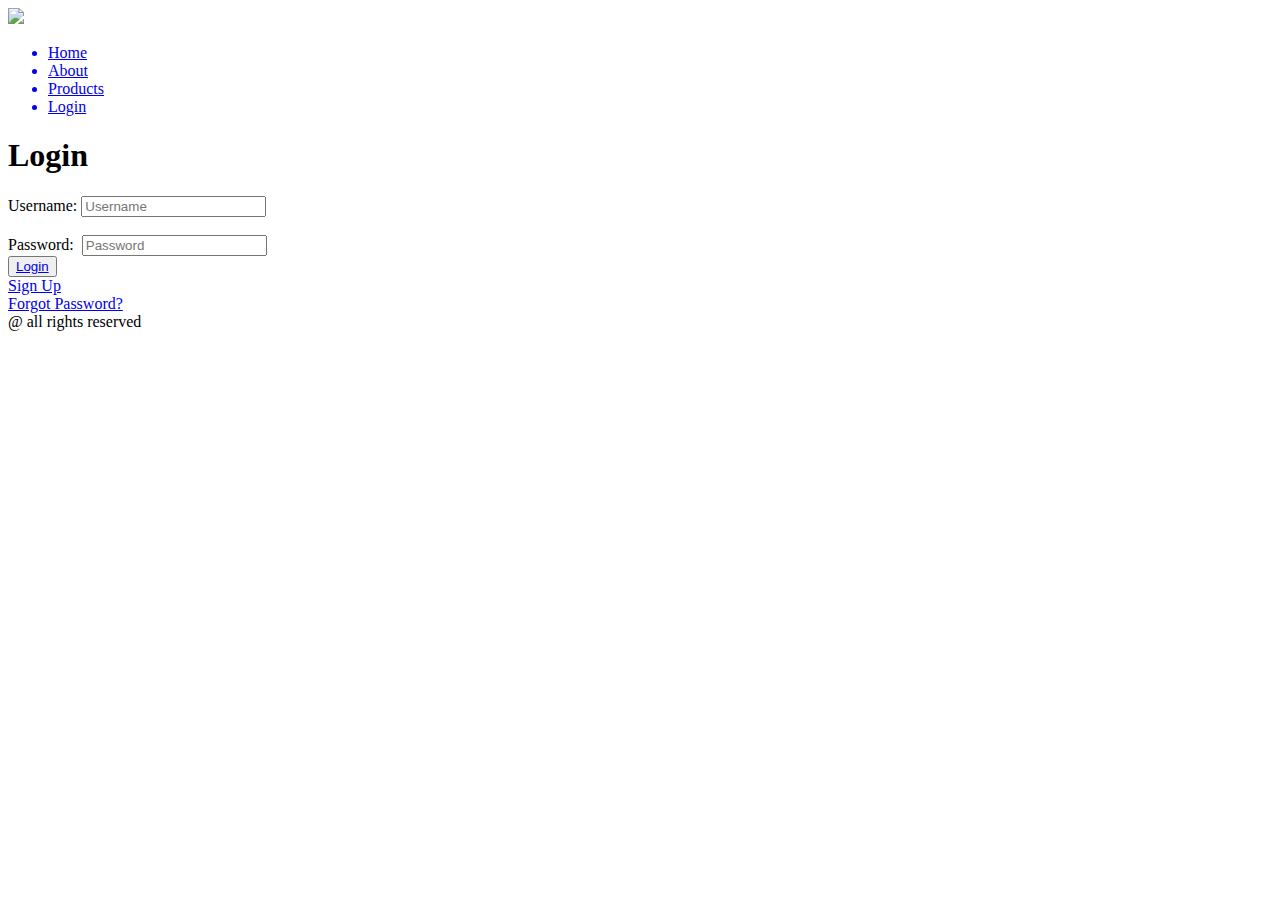
==== index.html @ ce31246b "index file replace" ====
<!DOCTYPE html>
<html>
	<head>
		<title>
			ONLINE SHOPPING HOME PAGE
		</title>
		<link rel="stylesheet" type="text/css" href="css/mystyle.css">
	</head>
	<body class="moveBox" id="bgcolor">
		<img class="imglogo" src="productImage/runningman.gif">
		<div class="header">
				<ul>
				<a href="#">
					<li>Home</li>
				</a>
				<a href="#">
					<li>About</li>
				</a>
				<a href="loginProductPg.html">
					<li>Products</li>
				</a>
				<a href="loginHomePage.html">
					<li>Login</li>
				</a>
				</ul>
		</div>
		<div class="logincontainer">
			<div class="loginhead">
				<h1>Login</h1>
			</div>
			<div class="logininput">
				<form action="products.html">
					<label for="username">Username:</label>
						<input type="text" name="uname" placeholder="Username" required="">	
						<br/><br/>
					<label for="password">Password:&nbsp</label>
						<input type="password" name="pswrd" placeholder="Password" required="">
				</form>
			</div>
			<div class="loginbtn">
				<button type="submit"><a href="loginProductPg.html">Login</a></button>
			</div>
			<div class="signup">
				<a href="signupPage.html">Sign Up</a>
			</div>
			<div class="forgot">
				<a href="forgotPasswordPg.html">Forgot Password?</a>
			</div>
		</div>
		<div class="footer">@ all rights reserved</div>
	</body>
</html>
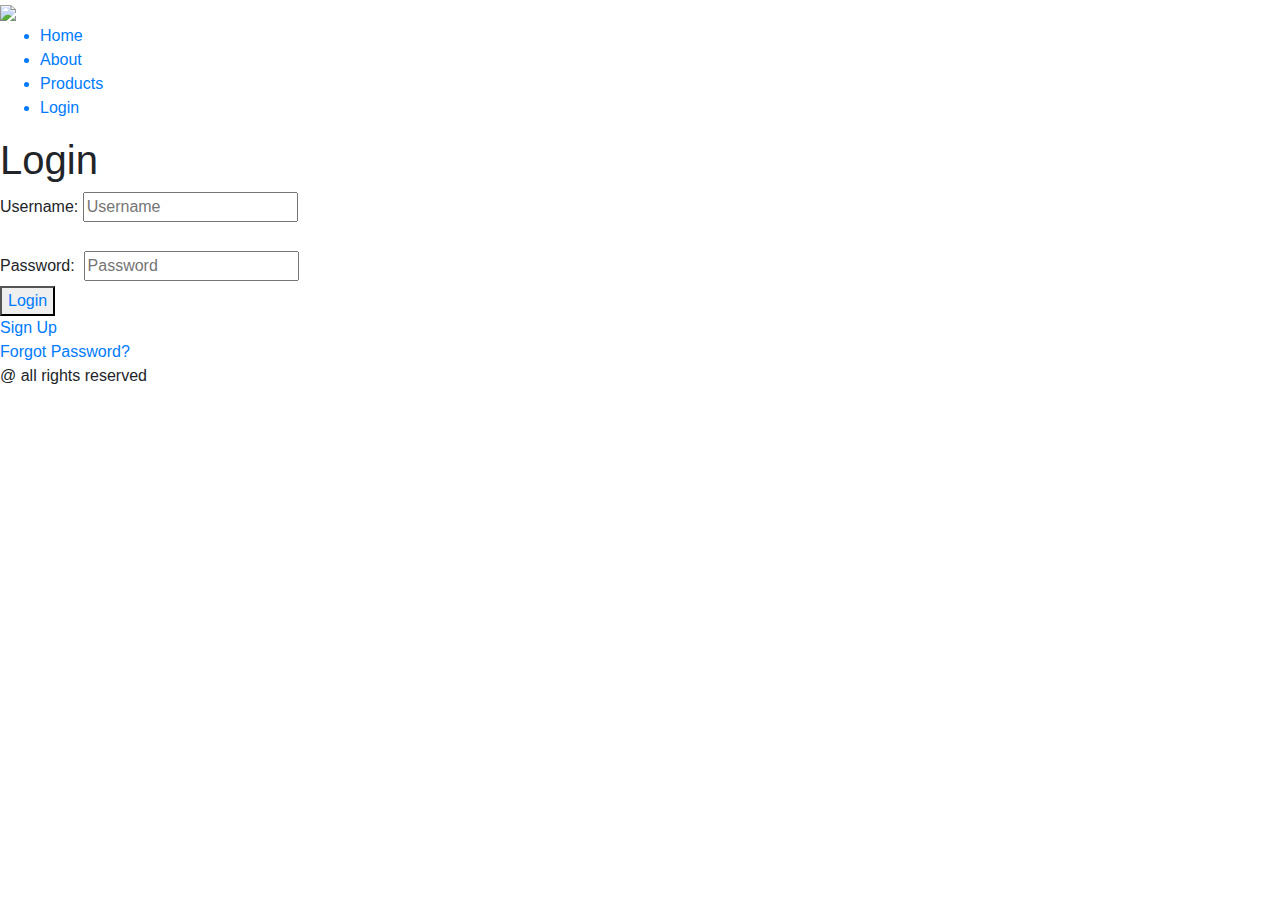
==== commit 26609aa0: "DFGVBNM" ====
--- a/index.html
+++ b/index.html
@@ -4,7 +4,13 @@
 		<title>
 			ONLINE SHOPPING HOME PAGE
 		</title>
+		<meta charset="utf-8">
+    	<meta name="viewport" content="width=device-width, initial-scale=1, shrink-to-fit=no">
 		<link rel="stylesheet" type="text/css" href="css/mystyle.css">
+
+
+    	<!-- Bootstrap CSS -->
+    <link rel="stylesheet" href="https://stackpath.bootstrapcdn.com/bootstrap/4.3.1/css/bootstrap.min.css">
 	</head>
 	<body class="moveBox" id="bgcolor">
 		<img class="imglogo" src="productImage/runningman.gif">
@@ -19,7 +25,7 @@
 				<a href="loginProductPg.html">
 					<li>Products</li>
 				</a>
-				<a href="loginHomePage.html">
+				<a href="index.html">
 					<li>Login</li>
 				</a>
 				</ul>
@@ -31,20 +37,20 @@
 			<div class="logininput">
 				<form action="products.html">
 					<label for="username">Username:</label>
-						<input type="text" name="uname" placeholder="Username" required="">	
+						<input type="text" name="uname" placeholder="Username" required>	
 						<br/><br/>
 					<label for="password">Password:&nbsp</label>
-						<input type="password" name="pswrd" placeholder="Password" required="">
+						<input type="password" name="pswrd" placeholder="Password" required>
+					<div class="loginbtn">
+						<button type="submit"><a href="loginProductPg.html">Login</a></button>
+					</div>
+					<div class="signup">
+						<a href="signupPage.html">Sign Up</a>
+					</div>
+					<div class="forgot">
+						<a href="forgotPasswordPg.html">Forgot Password?</a>
+					</div>
 				</form>
-			</div>
-			<div class="loginbtn">
-				<button type="submit"><a href="loginProductPg.html">Login</a></button>
-			</div>
-			<div class="signup">
-				<a href="signupPage.html">Sign Up</a>
-			</div>
-			<div class="forgot">
-				<a href="forgotPasswordPg.html">Forgot Password?</a>
 			</div>
 		</div>
 		<div class="footer">@ all rights reserved</div>
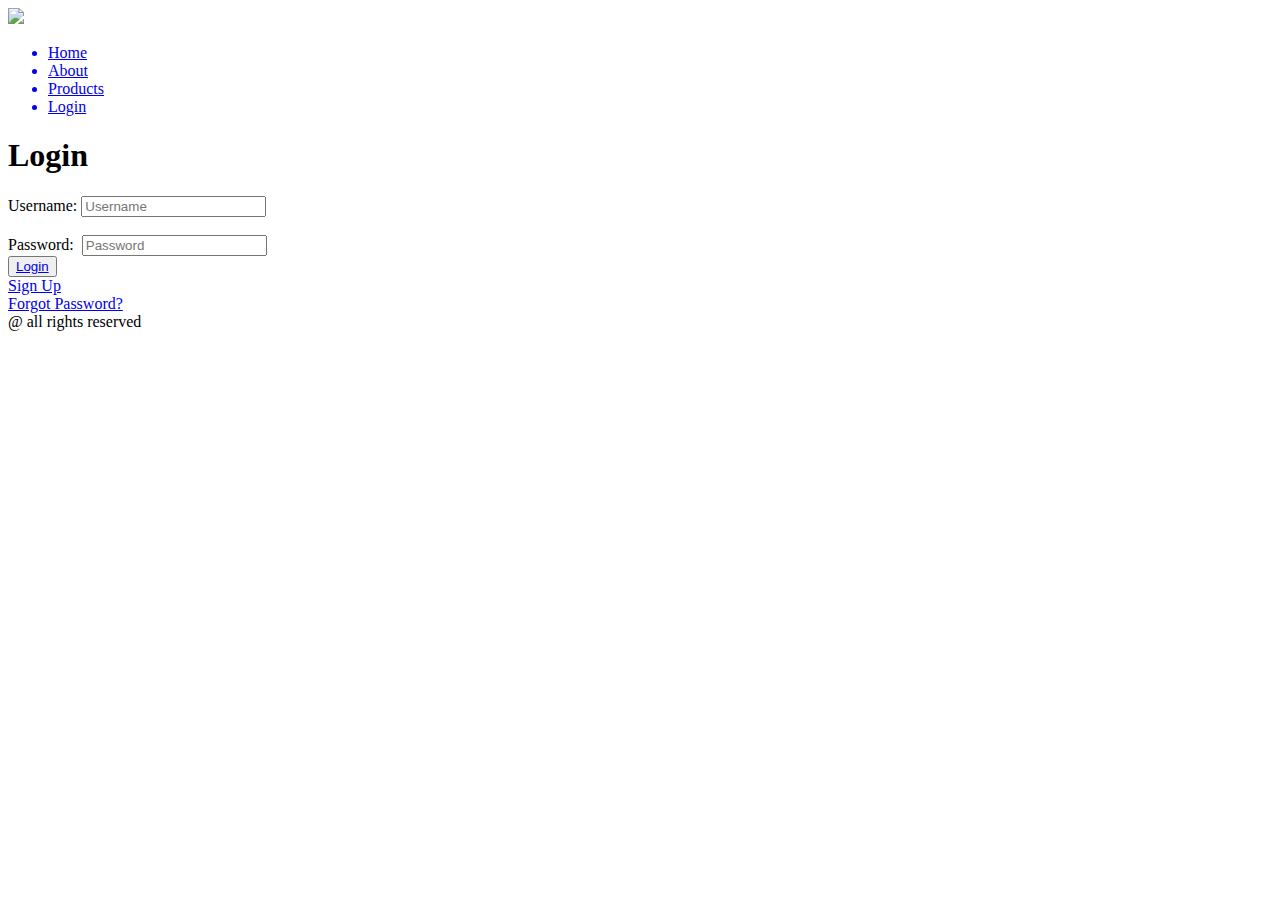
==== commit 5d4e5817: "gfdgfhmn" ====
--- a/index.html
+++ b/index.html
@@ -4,13 +4,7 @@
 		<title>
 			ONLINE SHOPPING HOME PAGE
 		</title>
-		<meta charset="utf-8">
-    	<meta name="viewport" content="width=device-width, initial-scale=1, shrink-to-fit=no">
 		<link rel="stylesheet" type="text/css" href="css/mystyle.css">
-
-
-    	<!-- Bootstrap CSS -->
-    <link rel="stylesheet" href="https://stackpath.bootstrapcdn.com/bootstrap/4.3.1/css/bootstrap.min.css">
 	</head>
 	<body class="moveBox" id="bgcolor">
 		<img class="imglogo" src="productImage/runningman.gif">
